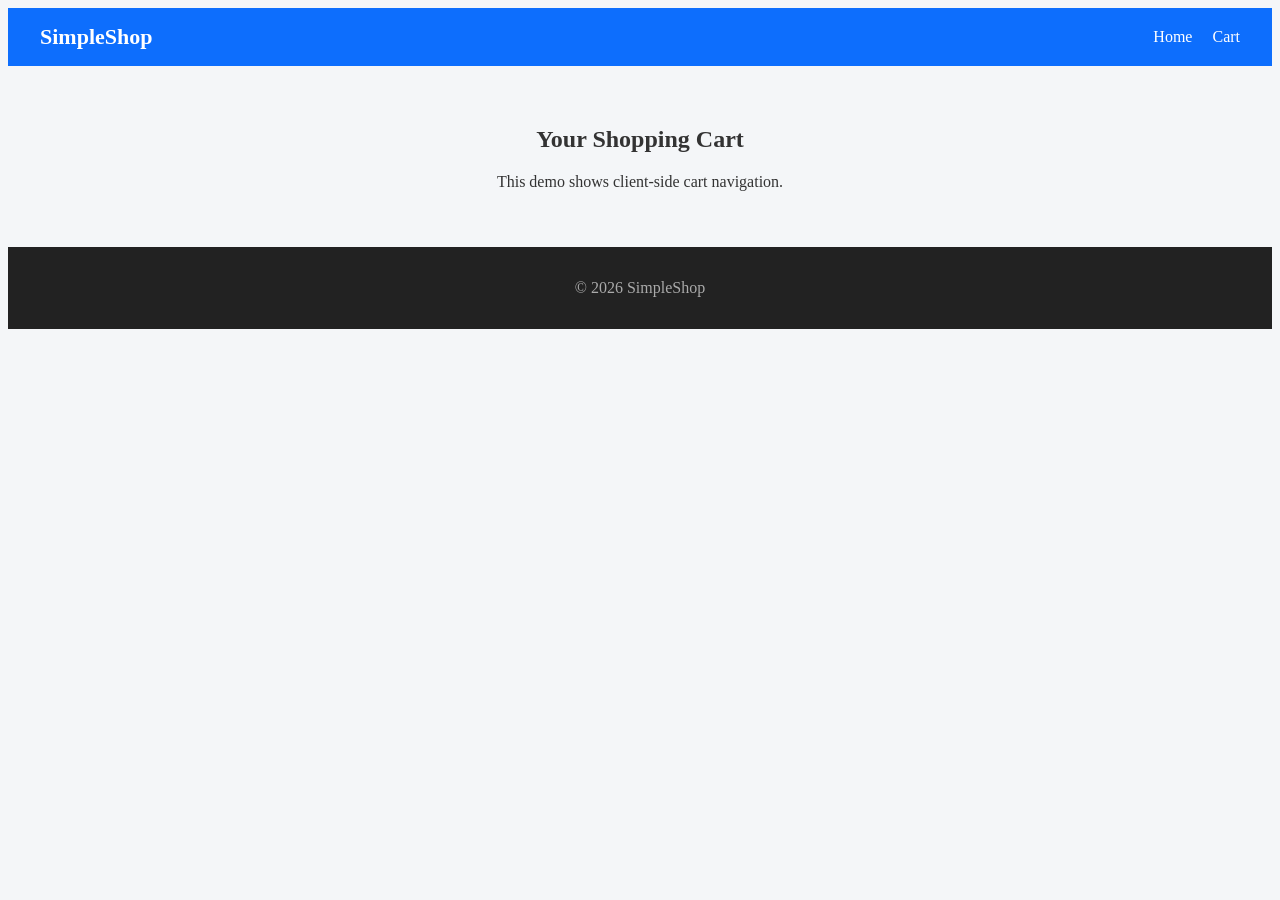
==== cart.html @ c39fcb4d "Initial commit: professional e-commerce PWA UI" ====
<!DOCTYPE html>
<html lang="en">
<head>
  <meta charset="UTF-8" />
  <meta name="viewport" content="width=device-width, initial-scale=1.0"/>
  <title>Your Cart</title>
  <link rel="stylesheet" href="style.css">
</head>
<body>

<header>
  <div class="logo">SimpleShop</div>
  <nav>
    <a href="index.html">Home</a>
    <a href="cart.html">Cart</a>
  </nav>
</header>

<main class="cart">
  <h2>Your Shopping Cart</h2>
  <p>This demo shows client-side cart navigation.</p>
</main>

<footer>
  <p>© 2026 SimpleShop</p>
</footer>

</body>
</html>
---- style.css ----
<<<<<<< HEAD
* {
  box-sizing: border-box;
  margin: 0;
  padding: 0;
  font-family: Arial, sans-serif;
}

body {
  background: #f4f6f8;
  color: #333;
}

/* Header */
header {
  background: #0d6efd;
  color: white;
  padding: 16px 32px;
  display: flex;
  justify-content: space-between;
  align-items: center;
}

.logo {
  font-size: 22px;
  font-weight: bold;
}

nav a {
  color: white;
  margin-left: 16px;
  text-decoration: none;
  font-weight: 500;
}

/* Hero */
.hero {
  background: white;
  padding: 40px;
  text-align: center;
}

.hero h1 {
  font-size: 32px;
}

.hero p {
  margin-top: 8px;
  color: #555;
}

/* Products */
.products {
  display: grid;
  grid-template-columns: repeat(auto-fit, minmax(220px, 1fr));
  gap: 20px;
  padding: 32px;
}

.product {
  background: white;
  border-radius: 8px;
  padding: 16px;
  box-shadow: 0 2px 6px rgba(0,0,0,0.1);
}

.product h3 {
  margin-bottom: 8px;
}

.product p {
  margin-bottom: 12px;
  font-weight: bold;
}

.product button {
  background: #0d6efd;
  color: white;
  border: none;
  padding: 8px 12px;
  cursor: pointer;
  border-radius: 4px;
}

/* Cart */
.cart {
  padding: 40px;
  text-align: center;
}

/* Footer */
footer {
  background: #222;
  color: #aaa;
  text-align: center;
  padding: 16px;
}
=======
const products = [
  { name: "Wireless Headphones", price: 2999 },
  { name: "Smart Watch", price: 4499 },
  { name: "Bluetooth Speaker", price: 1999 }
];

const productList = document.getElementById("product-list");

products.forEach(product => {
  const div = document.createElement("div");
  div.className = "product";
  div.innerHTML = `
    <h3>${product.name}</h3>
    <p>₹${product.price}</p>
    <button>Add to Cart</button>
  `;
  productList.appendChild(div);
});
>>>>>>> 01a21417c6f3e8195588dc1a1edd6327588c3d8e
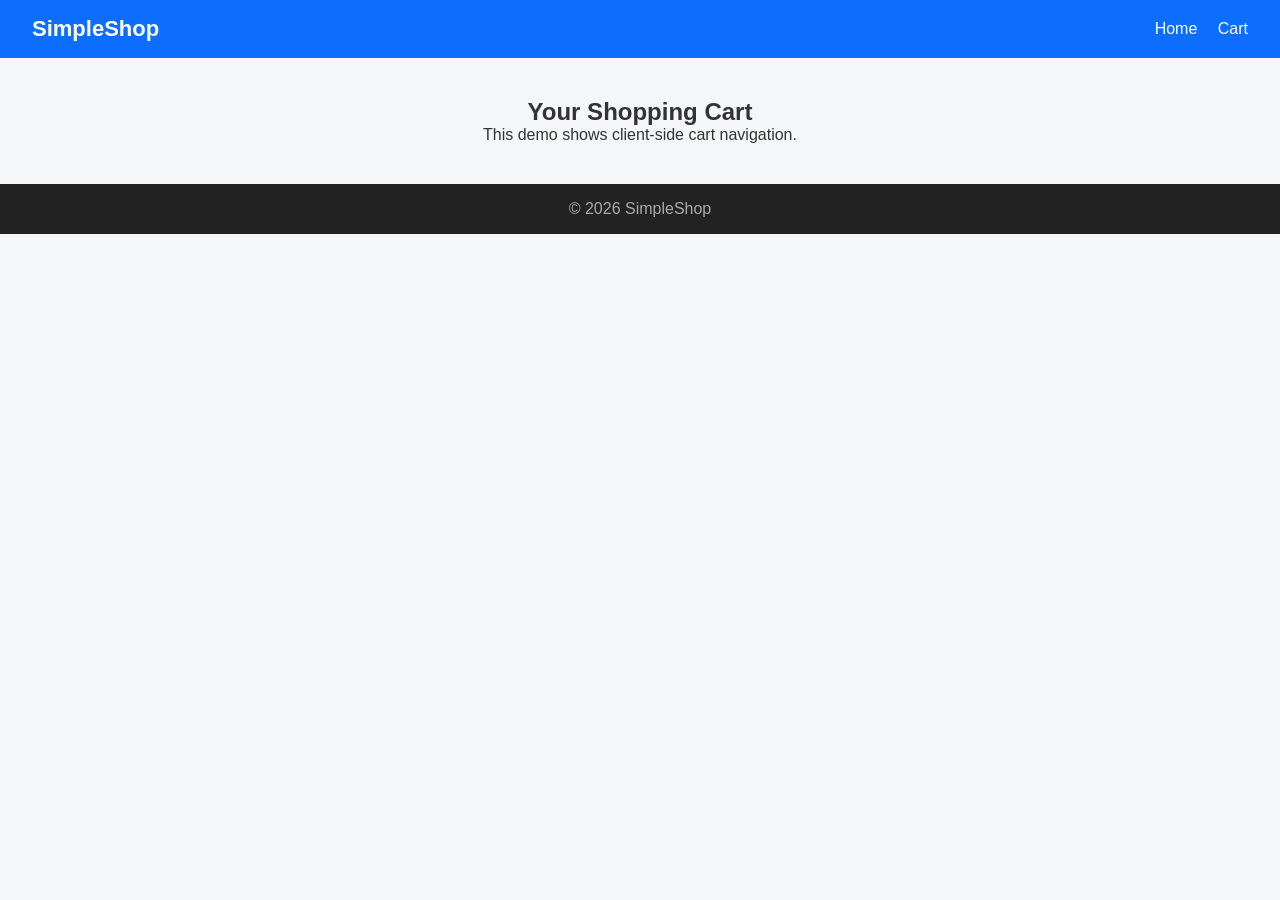
==== commit d896a4f7: "Add service worker for offline caching and fetch handling" ====
--- a/cart.html
+++ b/cart.html
@@ -25,5 +25,19 @@
   <p>© 2026 SimpleShop</p>
 </footer>
 
+<script>
+  if ("serviceWorker" in navigator) {
+    window.addEventListener("load", () => {
+      navigator.serviceWorker.register("service-worker.js")
+        .then(registration => {
+          console.log("Service Worker registered:", registration.scope);
+        })
+        .catch(error => {
+          console.log("Service Worker registration failed:", error);
+        });
+    });
+  }
+</script>
+
 </body>
 </html>
--- a/style.css
+++ b/style.css
@@ -1,4 +1,4 @@
-<<<<<<< HEAD
+
 * {
   box-sizing: border-box;
   margin: 0;
@@ -114,4 +114,3 @@
   `;
   productList.appendChild(div);
 });
->>>>>>> 01a21417c6f3e8195588dc1a1edd6327588c3d8e
